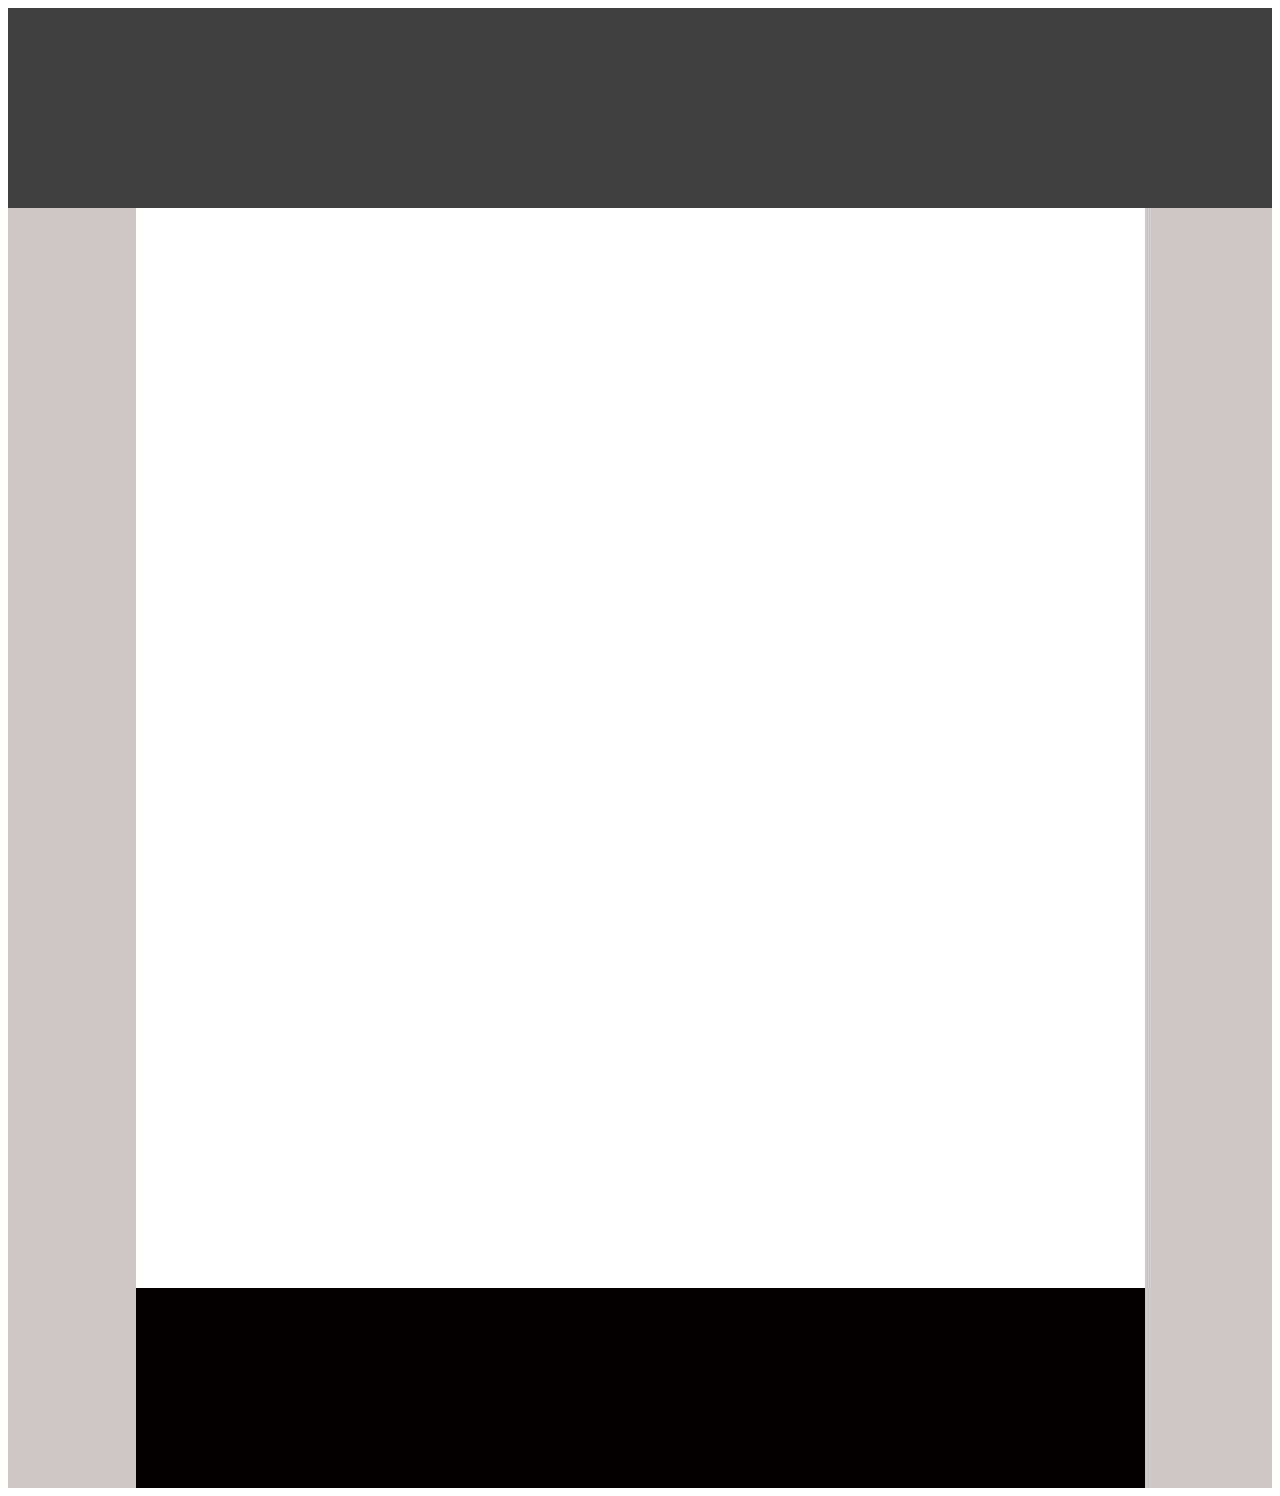
==== drill-1/index.html @ 8637b2fa "fist css commit" ====
<!DOCTYPE html>
<html lang="en">
<head>
    <meta charset="UTF-8">
    <meta http-equiv="X-UA-Compatible" content="IE=edge">
    <meta name="viewport" content="width=device-width, initial-scale=1.0">
    <link rel="stylesheet" href="index.css">
    <title>Document</title>
    
</head>
<body>
    <section>
        <div class= "box"></div>
    </section>
 

    <section class ="greyboxs"> 
        <div class = "box2"></div>
        <div class = "footer">
        <div class ="box3"></div>
       </div> 
        <div class = "box2"></div>
    </section>



</body>


</html>
---- drill-1/index.css ----
.box { 
    height: 200px;
    width: 100%;
    background-color: rgb(64, 64, 64);

}
.box2 {
    display: flex;
    flex-direction: column;
    height: 100vw;
    width: 200px;
    background-color: rgb(207, 200, 200);

}

.box3 {

    height: 200px;
    width: 1009px;
    background-color: rgb(4, 0, 0);
    display: flex;
    flex-direction: flex-end;

}

.greyboxs{
    display: flex;
    justify-content: space-between;

}

.blackbox { 
    display: flex;
    justify-content: center;
    align-items: flex-start;

} 
.footer{
    display: flex;
    flex-direction: column-reverse;
}
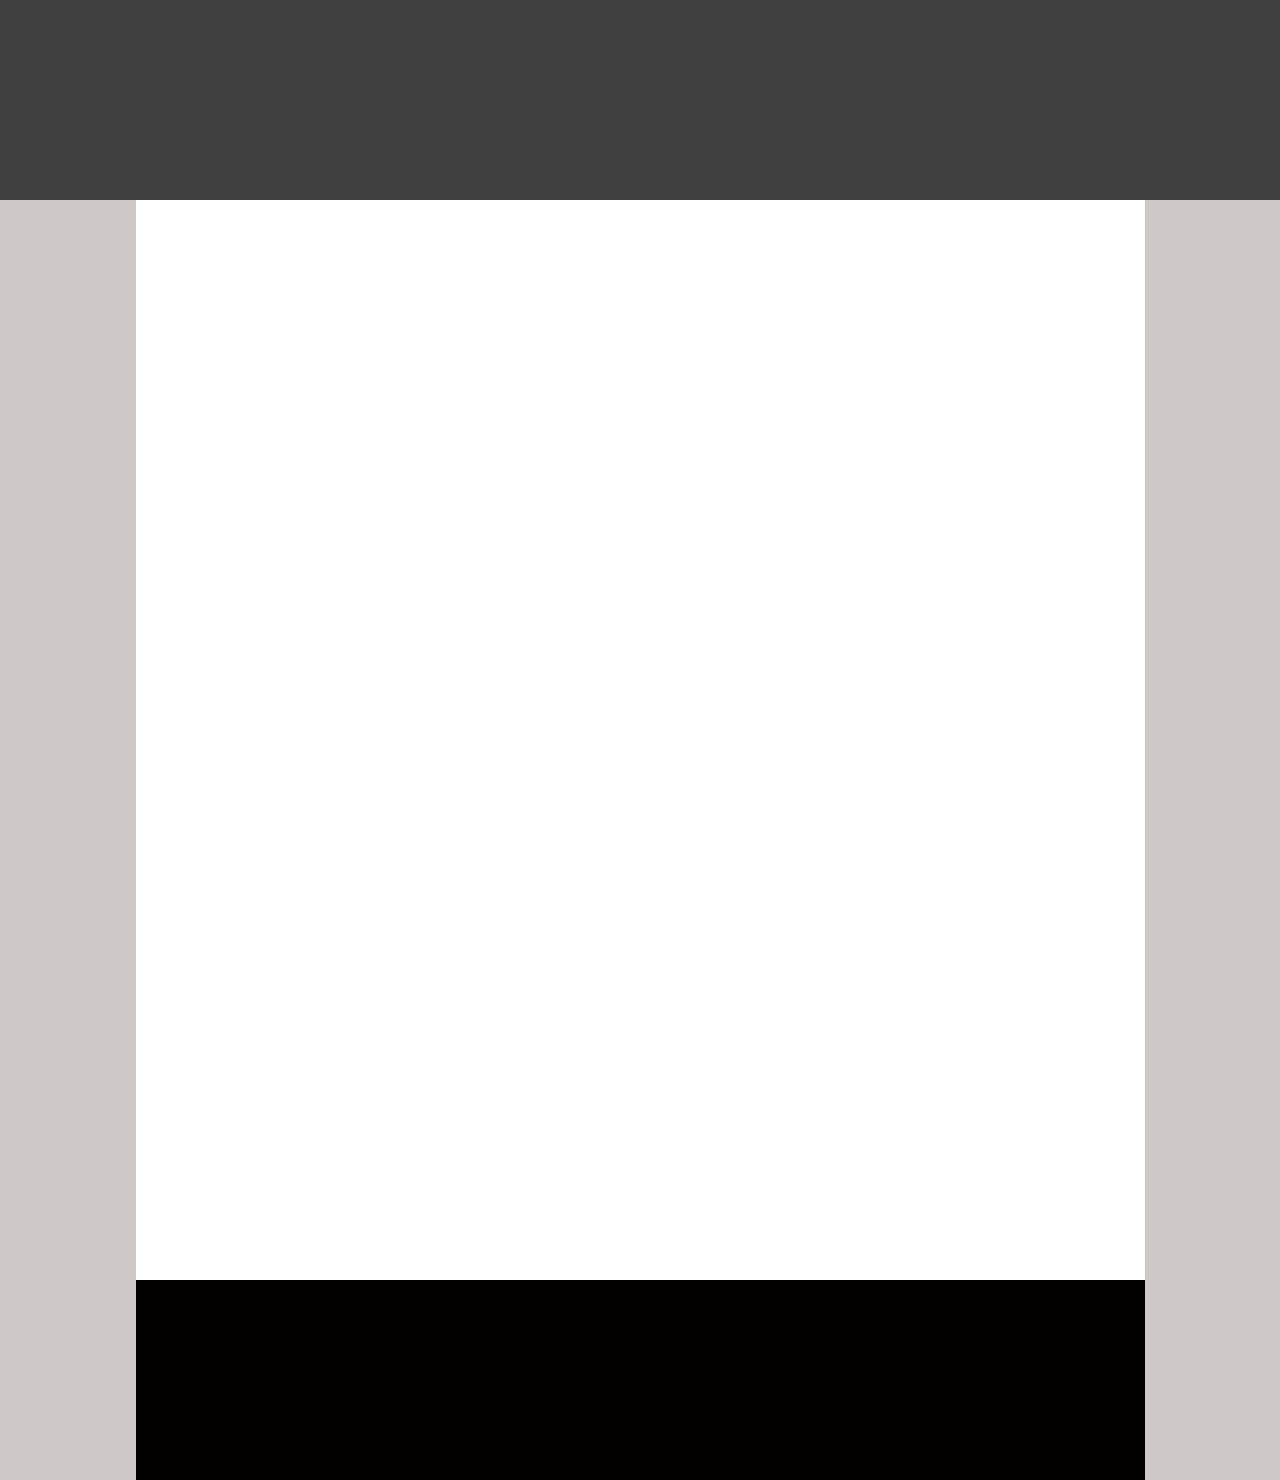
==== commit 52887e97: "drill 2 fist commit" ====
--- a/drill-1/index.html
+++ b/drill-1/index.html
@@ -4,6 +4,7 @@
     <meta charset="UTF-8">
     <meta http-equiv="X-UA-Compatible" content="IE=edge">
     <meta name="viewport" content="width=device-width, initial-scale=1.0">
+    <link rel="stylesheet" href="reset.css">
     <link rel="stylesheet" href="index.css">
     <title>Document</title>
     
